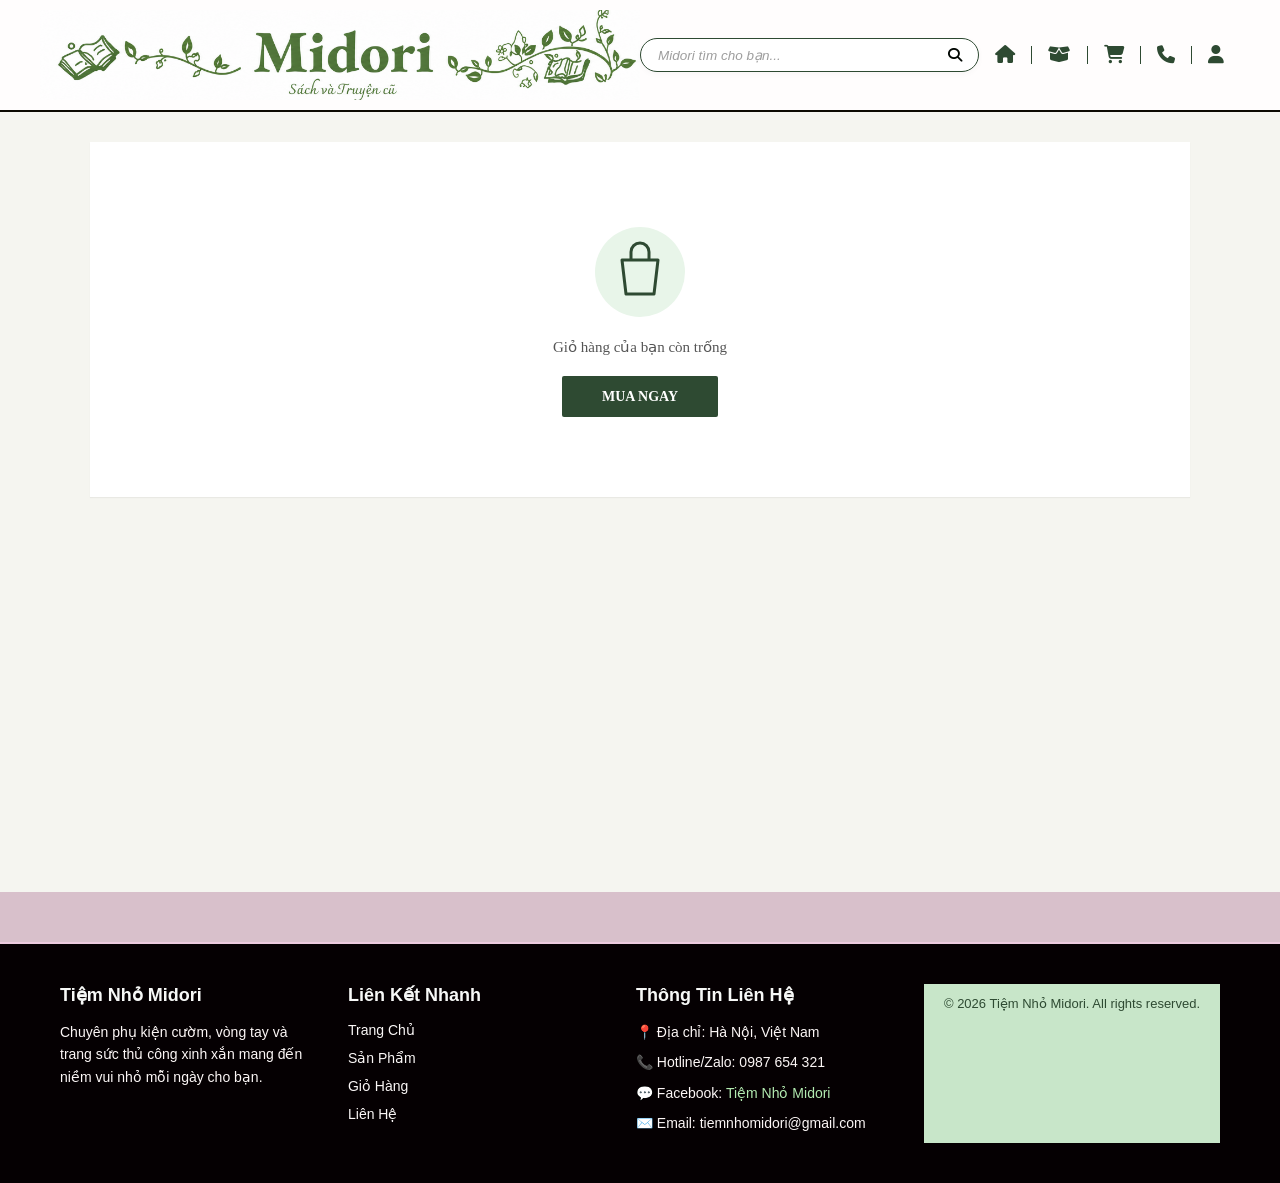
==== html/cart.html @ 320e8174 "du an Midori" ====
<!DOCTYPE html>
<html lang="vi">
<head>
    <meta charset="UTF-8">
    <meta name="viewport" content="width=device-width, initial-scale=1.0">
    <title>Tiệm sách Midori</title>
    <link rel = "stylesheet" href="css/cart.css" >
    <link rel = "stylesheet" href = "https://cdnjs.cloudflare.com/ajax/libs/font-awesome/6.5.1/css/all.min.css">
</head>
<body background="images/background1.jpg" style="background-size: cover; background-repeat: no-repeat; background-attachment: fixed;">
    <header>
        <nav class = "navbar">
            <a href = "index.html" class = "logo" >
                <img src = "images/logo.png" alt = "Logo Midori" class = "logo-img" >
            </a>
            <form action="#" method="get" class = "search-box">
                <input type = "text" placeholder = "Midori tìm cho bạn..." >
                <button type = "submit"><i class="fa-solid fa-magnifying-glass"></i></button>
            </form>
            <ul class = "nav-links">
                <li><a href = "index.html" class="nav-item active" ><i class="fa-solid fa-house"></i></a></li>
                <li><a href = "products.html"><i class="fa-solid fa-box-open"></i></a></li>
                <li><a href = "cart.html"><i class="fa-solid fa-cart-shopping"></i></a></li>
                <li><a href = "contact.html"><i class="fa-solid fa-phone"></i></a></li>
                <li><a href = "login.html"><i class="fa-solid fa-user"></i></a></li>
            </ul>
        </nav>
    </header>



    <main class="cart-page">
        <div class="cart-container">
            
            <!-- 1. KHUNG GIỎ HÀNG TRỐNG (Mặc định ẩn, chỉ hiện khi giỏ trống) -->
            <div id="empty-cart" class="empty-cart-container" style="display: none;">
                <div class="empty-icon">
                    <svg width="100" height="100" viewBox="0 0 100 100" fill="none" xmlns="http://www.w3.org/2000/svg">
                        <circle cx="50" cy="50" r="45" fill="#E8F5E9"/>
                        <path d="M32 38H68L64 72H36L32 38Z" stroke="#2E4A32" stroke-width="3" stroke-linejoin="round"/>
                        <path d="M41 38V30C41 25.0294 45.0294 21 50 21C54.9706 21 59 25.0294 59 30V38" stroke="#2E4A32" stroke-width="3"/>
                    </svg>
                </div>
                <p class="empty-text">Giỏ hàng của bạn còn trống</p>
                <a href="index.html" class="btn-buy-now">MUA NGAY</a>
            </div>

            <!-- 2. NỘI DUNG GIỎ HÀNG (Chỉ hiện khi CÓ sản phẩm) -->
            <div id="cart-content">
                <!-- Thanh tiêu đề bảng -->
                <div class="cart-header">
                    <div class="col-check"><input type="checkbox" id="check-all"></div>
                    <div class="col-product">Sản Phẩm</div>
                    <div class="col-price">Đơn Giá</div>
                    <div class="col-quantity">Số Lượng</div>
                    <div class="col-total">Số Tiền</div>
                    <div class="col-action">Thao Tác</div>
                </div>

                <!-- Danh sách sản phẩm -->
                <div id="cart-items-list" class="cart-list"></div>

                <!-- Thanh thanh toán dưới cùng -->
                <div class="cart-footer">
                    <div class="footer-left">
                        <label><input type="checkbox" id="check-all-footer"> Chọn Tất Cả (<span id="total-count">0</span>)</label>
                        <button id="btn-delete-selected" class="btn-link">Xóa</button>
                    </div>
                    
                    <div class="footer-right">
                        <div class="total-summary">
                            Tổng cộng (<span id="selected-count">0</span> sản phẩm): 
                            <span id="total-price" class="total-price">0₫</span>
                        </div>
                        <button id="checkout-button" class="btn-checkout">Mua Hàng</button>
                    </div>
                </div>
            </div>

        </div>
    </main>



    <footer class="site-footer">
        <div class="footer-container">
    
    <!-- Cột 1: Giới thiệu tiệm -->
        <div class="footer-col">
            <h3>Tiệm Nhỏ Midori</h3>
            <p>Chuyên phụ kiện cườm, vòng tay và trang sức thủ công xinh xắn mang đến niềm vui nhỏ mỗi ngày cho bạn.</p>
        </div>

    <!-- Cột 2: Điều hướng nhanh -->
        <div class="footer-col">
            <h4>Liên Kết Nhanh</h4>
            <ul>
                <li><a href="index.html">Trang Chủ</a></li>
                <li><a href="products.html">Sản Phẩm</a></li>
                <li><a href="cart.html">Giỏ Hàng</a></li>
                <li><a href="#">Liên Hệ</a></li>
            </ul>
        </div>

        <!-- Cột 3: Thông tin liên hệ -->
        <div class="footer-col">
            <h4>Thông Tin Liên Hệ</h4>
            <p>📍 Địa chỉ: Hà Nội, Việt Nam</p>
            <p>📞 Hotline/Zalo: 0987 654 321</p>
            <p>💬 Facebook: <a href="https://www.facebook.com/tiemnhomidori" target="_blank">Tiệm Nhỏ Midori</a></p>
            <p>✉️ Email: tiemnhomidori@gmail.com</p>
        </div>

    <!-- Dòng bản quyền dưới cùng -->
        <div class="footer-bottom">
            <p>&copy; 2026 Tiệm Nhỏ Midori. All rights reserved.</p>
        </div>
    </footer>
<script src="js/cart.js"></script>
</body>
</html>
---- html/css/cart.css ----
/* Đổi màu nền cho toàn bộ trang web */
body {
  background-color: #d8c0cb; /* có thể thay mã màu khác vào đây */
  margin: 0;
  padding: 0;
}

.navbar {
  display: flex;
  justify-content: space-between; /* Đẩy logo, ô tìm kiếm và menu ra 3 góc đều nhau */
  align-items: center;            /* Căn giữa các phần tử theo chiều dọc */
  background-color: #fffdfd;      /* Màu nền kem sữa nhẹ nhàng */
  padding: 10px 40px;             /* Khoảng cách trên-dưới 15px, trái-phải 40px */
  border-bottom: 2px solid #0c0a02;/* Viền mỏng bên dưới */
  font-family: 'Segoe UI', Tahoma, Geneva, Verdana, sans-serif;
}

/* --- 2. Kiểu dáng cho Logo --- */
.logo {
  display: flex;
  align-items: center;       /* Căn giữa theo chiều dọc */
  gap: 10px;                 /* Khoảng cách giữa ảnh logo và chữ MIDORI */
  text-decoration: none;
  color: #2E4A32;
  font-weight: bold;
  font-size: 20px;
}
/* Định dạng Ảnh Logo Tròn */
.logo-img {
  width: 600px;               /* Chiều rộng logo (Thúy có thể chỉnh 40px - 50px tùy thích) */
  height: 90px;              /* Chiều cao bằng chiều rộng */
  object-fit: cover;
  border-radius: 0;        /* Đảm bảo logo luôn tròn xoe */
  transition: transform 0.3s ease;
}

/* --- 3. Kiểu dáng Ô tìm kiếm (Search Box) --- */
/* --- Ô TÌM KIẾM BO TRÒN HIỆN ĐẠI & MƯỢT MÀ --- */
.search-box {
  display: flex;
  align-items: center;
  background-color: #ffffff;
  border: 1.5px solid #2E4A32;     /* Viền xanh rêu cùng màu với Logo MIDORI */
  border-radius: 20px;            /* BO TRÒN MƯỢT MÀ 2 ĐẦU */
  padding: 3px 6px 3px 15px;      /* Khoảng cách chữ lùi vào trong */
  width: 320px;                   /* Độ rộng vừa vặn, cân đối */
  box-shadow: 0 2px 6px rgba(0,0,0,0.03); /* Bóng đổ siêu nhẹ tạo chiều sâu */
  transition: all 0.3s ease;
}

/* Hiệu ứng khi bấm/rê chuột vào ô tìm kiếm */
.search-box:focus-within {
  border-color: #182011;         /* Đổi viền sang màu xanh bơ tươi */
  box-shadow: 0 3px 10px rgba(136, 192, 87, 0.2);
}

/* Khung nhập chữ (Input) */
.search-box input {
  border: none !important;        /* BỎ HOÀN TOÀN VIỀN RIÊNG */
  outline: none !important;       /* Bỏ viền xanh mặc định của trình duyệt */
  background: transparent;
  width: 100%;
  font-size: 13.5px;
  color: #2E4A32;
  font-family: 'Segoe UI', sans-serif;
}

/* Chữ gợi ý mờ (Placeholder) */
.search-box input::placeholder {
  color: #9E9E9E;
  font-style: italic;             /* Chữ in nghiêng nhẹ dịu mắt */
}

/* Nút bấm Kính Lúp */
.search-box button {
  background: transparent;        /* Bỏ màu nền xanh vuông cũ */
  border: none !important;        /* Bỏ viền nút */
  color: #010702;                 /* Màu kính lúp xanh rêu */
  font-size: 14px;
  padding: 6px 10px;
  cursor: pointer;                /* Hiện bàn tay khi di chuột vào */
  transition: transform 0.2s ease, color 0.2s ease;
  display: flex;
  align-items: center;
  justify-content: center;
}

/* Hiệu ứng kính lúp khi hover */
.search-box button:hover {
  color: #fa87b7;                 /* Đổi màu kính lúp sang xanh tươi */
  transform: scale(1.15);         /* Kính lúp phóng to nhẹ cực thích mắt */
}

/* 1. Xóa chấm tròn danh sách & xếp các icon nằm ngang */
.nav-links {
  display: flex;
  align-items: center;
  list-style: none; /* Bỏ chấm tròn mặc định của <ul> */
  margin: 0;
  padding: 0;
}

/* 2. Tạo vạch sọc dọc cho từng thẻ <li> */
.nav-links li {
  /* VẠCH SỌC ĐỨNG NGĂN CÁCH */
  border-right: 1.5px solid #2E4A32; /* Sọc đứng màu xanh rêu (Thúy có thể đổi thành #000000 nếu thích màu đen tuyền) */
  line-height: 1;                     /* Giúp chiều cao vạch sọc vừa vặn với icon */
}

/* 3. BỎ vạch sọc ở icon CUỐI CÙNG cho chuẩn giao diện */
.nav-links li:last-child {
  border-right: none;
}

/* 4. Định dạng thẻ <a> bên trong (tạo khoảng cách 2 bên vạch sọc) */
.nav-links li a {
  color: #2E4A32;                     /* Màu của icon */
  font-size: 18px;
  padding: 0 16px;                    /* Khoảng cách 2 bên vạch sọc cho thoáng */
  display: inline-block;
  text-decoration: none;
  transition: color 0.25s ease;
}

/* Hiệu ứng rê chuột vào icon */
.nav-links li a:hover {
  color: #E57373;                     /* Đổi màu hồng/cam nhẹ khi di chuột */
}


/* ===================================================
   1. BỐ CỤC CHUNG CỦA TRANG GIỎ HÀNG
   =================================================== */
.cart-page {
  background-color: #F5F5F0;     /* Nền xám kem nhẹ giúp tôn nổi các khung trắng */
  padding: 30px 0;               /* Khoảng cách trên/dưới của trang */
  min-height: 80vh;              /* Chiều cao tối thiểu giúp trang không bị hẫng */
}

.cart-container {
  max-width: 1100px;             /* Độ rộng tối đa của khung chứa giỏ hàng */
  margin: 0 auto;                /* Căn giữa khung giỏ hàng ra chính giữa màn hình */
  padding: 0 15px;               /* Căn lề trái/phải để không dính sát mép màn hình */
  font-size: 14px;
}

/* ===================================================
   2. TRẠNG THÁI 1: GIỎ HÀNG TRỐNG (Y HỆT SHOPEE)
   =================================================== */
.empty-cart-container {
  display: flex !important;           /* Sử dụng Flexbox để dễ căn chỉnh */
  flex-direction: column !important;  /* BẮT BUỘC: Xếp các phần tử theo hàng dọc (Icon -> Chữ -> Nút) */
  align-items: center !important;      /* Căn giữa tất cả nội dung theo chiều ngang */
  justify-content: center !important;  /* Căn giữa tất cả nội dung theo chiều dọc */
  background-color: #ffffff;          /* Nền trắng phẳng lì */
  padding: 80px 20px !important;      /* Khoảng cách đệm trên dưới rộng rãi */
  text-align: center !important;
  box-shadow: 0 1px 1px rgba(0,0,0,0.05); /* Bóng đổ cực nhẹ cho khung */
}

/* Icon giỏ hàng trống */
.empty-icon {
  margin-bottom: 12px !important;     /* Khoảng cách từ Icon xuống Dòng chữ */
  display: block !important;
}

/* Dòng chữ: "Giỏ hàng của bạn còn trống" */
.empty-text {
  font-size: 15px !important;
  color: #555555 !important;           /* Màu xám thanh lịch */
  margin: 0 0 20px 0 !important;      /* Khoảng cách từ Dòng chữ xuống Nút Mua Ngay */
  font-weight: 500 !important;
}

/* Nút "MUA NGAY" */
.btn-buy-now {
  display: inline-block !important;   /* Giúp nút ôm vừa vặn nội dung chữ */
  width: auto !important;             /* Ép rộng vừa phải, không bị phồng to */
  height: auto !important;            /* Ép chiều cao chuẩn theo chữ */
  padding: 10px 40px !important;      /* Độ dày đệm trong nút (trên-dưới 10px, trái-phải 40px) */
  background-color: #2E4A32 !important;/* Màu xanh rêu chủ đạo của Midori */
  color: #ffffff !important;           /* Chữ màu trắng */
  text-decoration: none !important;    /* Xóa gạch chân mặc định của thẻ <a> */
  font-weight: 700 !important;         /* Chữ in đậm */
  font-size: 14px !important;
  line-height: 1.5 !important;        /* Căn độ cao dòng chuẩn cho chữ */
  border-radius: 2px !important;      /* Bo nhẹ góc 2px vuông vức */
  border: none !important;
  cursor: pointer !important;         /* Hiện con trỏ bàn tay khi di chuột vào */
  transition: background-color 0.2s ease !important; /* Hiệu ứng đổi màu mượt mà */
}

/* Di chuột vào nút "MUA NGAY" */
.btn-buy-now:hover {
  background-color: #3A5A3F !important;/* Đổi sang xanh rêu sáng hơn chút */
}

/* ===================================================
   3. TRẠNG THÁI 2: KHI CÓ SẢN PHẨM TRONG GIỎ HÀNG
   =================================================== */

/* --- A. Thanh tiêu đề bảng (Sản phẩm, Đơn giá, Số lượng...) --- */
.cart-header {
  display: flex;                      /* Dàn trang theo hàng ngang */
  align-items: center;               /* Căn giữa các chữ theo chiều cao */
  background-color: #ffffff;         /* Nền trắng */
  padding: 15px 20px;
  color: #757575;                    /* Màu chữ xám vừa */
  border-radius: 2px;
  margin-bottom: 12px;               /* Khoảng cách xuống danh sách sản phẩm */
  box-shadow: 0 1px 1px rgba(0,0,0,0.05);
}

/* Chia tỉ lệ phần trăm độ rộng từng cột */
.col-check { width: 5%; }             /* Ô checkbox chọn */
.col-product { width: 40%; }          /* Tên & ảnh sản phẩm */
.col-price { width: 15%; text-align: center; }    /* Đơn giá */
.col-quantity { width: 15%; text-align: center; } /* Cột số lượng */
.col-total { width: 13%; text-align: center; }    /* Cột thành tiền */
.col-action { width: 12%; text-align: center; }   /* Cột thao tác xóa */

/* --- B. Khung chứa 1 sản phẩm (Mỗi sản phẩm là 1 hàng) --- */
.cart-item {
  display: flex;
  align-items: center;
  background-color: #ffffff;
  padding: 20px;
  margin-bottom: 10px;               /* Thêm khoảng trống giữa các sản phẩm */
  border-radius: 2px;
  box-shadow: 0 1px 1px rgba(0,0,0,0.05);
}

/* Khối ảnh + Tên sách */
.product-info {
  display: flex;
  align-items: center;
  gap: 15px;                         /* Khoảng cách giữa ảnh và tên sách */
}

/* Ảnh sản phẩm */
.product-img {
  width: 70px;                       /* Chiều rộng ảnh */
  height: 90px;                      /* Chiều cao ảnh */
  object-fit: cover;                 /* Giữ nguyên tỉ lệ ảnh không bị móp méo */
  border: 1px solid #E8E6DF;         /* Viền xám kem nhẹ quanh ảnh */
}

/* Tên sách */
.product-name {
  color: #222222;
  font-weight: 500;
  line-height: 1.4;
  text-decoration: none;
}

/* Giá đơn vị & Tổng tiền từng món */
.price-unit { color: #555555; }
.price-total { color: #2E4A32; font-weight: 700; } /* Giá tổng màu xanh rêu đậm */

/* --- C. Bộ nút tăng giảm số lượng (- 1 +) --- */
.quantity-box {
  display: flex;
  justify-content: center;
  align-items: center;
}

/* Nút trừ (-) và nút cộng (+) */
.qty-btn {
  width: 30px;
  height: 30px;
  background-color: #ffffff;
  border: 1px solid #E8E6DF;
  cursor: pointer;
  font-size: 16px;
  color: #555555;
  outline: none;
}

/* Ô hiển thị số lượng ở giữa */
.qty-input {
  width: 45px;
  height: 28px;
  border: 1px solid #E8E6DF;
  border-left: none;                 /* Bỏ viền trái để dính liền nút (-) */
  border-right: none;                /* Bỏ viền phải để dính liền nút (+) */
  text-align: center;                /* Căn số ra chính giữa ô */
  outline: none;
  font-size: 14px;
}

/* Nút "Xóa" sản phẩm */
.btn-delete {
  background: none;
  border: none;
  color: #222222;
  cursor: pointer;
}
.btn-delete:hover { color: #8B0000; }/* Di chuột vào đổi sang màu đỏ gạch */

/* --- D. Thanh tổng tiền và nút Thanh toán (Dưới cùng) --- */
.cart-footer {
  display: flex;
  justify-content: space-between;    /* Đẩy nút Chọn tất cả sang trái, Tổng tiền sang phải */
  align-items: center;
  background-color: #ffffff;
  padding: 15px 20px;
  margin-top: 15px;
  border-radius: 2px;
  box-shadow: 0 1px 1px rgba(0,0,0,0.05);
}

.footer-left {
  display: flex;
  align-items: center;
  gap: 20px;
}

.btn-link {
  background: none;
  border: none;
  cursor: pointer;
  color: #333333;
}

.footer-right {
  display: flex;
  align-items: center;
  gap: 20px;
}

.total-summary {
  font-size: 16px;
  color: #333333;
}

/* Số tiền tổng cộng màu xanh rêu to nổi bật */
.total-price {
  color: #2E4A32;
  font-size: 22px;
  font-weight: 700;
  margin-left: 5px;
}

/* Nút "Mua Hàng" / Thanh toán */
.btn-checkout {
  padding: 12px 36px;
  background-color: #2E4A32;        /* Xanh rêu Midori */
  color: #ffffff;
  border: none;
  font-size: 15px;
  font-weight: 700;
  cursor: pointer;
  transition: background-color 0.2s ease;
}

.btn-checkout:hover {
  background-color: #3A5A3F;
}


/* --- FOOTER TỔNG THỂ --- */
.site-footer {
  background-color: #050002;      /* Nền kem pastel nhẹ nhàng */
  border-top: 2px solid #eccbdf;  /* Đường viền xanh bơ ngăn cách với thân trang */
  color: #333333;
  margin-top: 50px;               /* Khoảng cách với phần nội dung trên */
  font-family: 'Segoe UI', sans-serif;
}

/* Khung chứa các cột */
.footer-container {
  display: flex;
  justify-content: space-between;
  gap: 30px;
  max-width: 1200px;
  margin: 0 auto;
  padding: 40px 20px;
  box-sizing: border-box;
  flex-wrap: wrap;                 /* Tự xuống hàng nếu màn hình nhỏ */
}

/* Định dạng từng cột */
.footer-col {
  flex: 1;
  min-width: 220px;
}

/* Tiêu đề các cột */
.footer-col h3, .footer-col h4 {
  color: #f7f8f7;                 /* Chữ xanh rêu */
  font-size: 18px;
  margin-top: 0;
  margin-bottom: 15px;
  font-weight: bold;
}

.footer-col p {
  font-size: 14px;
  line-height: 1.6;
  color: #fcf6f6;
  margin: 8px 0;
}

.footer-col a {
  color: #b3ebb1;
  text-decoration: none;
  transition: all 0.25s ease;
}
/* Danh sách link liên kết */
.footer-col ul {
  list-style: none;
  padding: 0;
  margin: 0;
}

.footer-col ul li {
  margin-bottom: 10px;
}

.footer-col ul li a {
  color: #faf6f6;
  text-decoration: none;
  font-size: 14px;
  transition: all 0.25s ease;
}

/* Hiệu ứng rê chuột vào link */
.footer-col ul li a:hover {
  color: #f56ab6;
  padding-left: 6px;              /* Nhích nhẹ sang phải */
  font-weight: 600;
}

/* Dòng Copyright dưới cùng */
.footer-bottom {
  text-align: center;
  background-color: #C8E6C9;      /* Nền xanh bơ nhạt */
  padding: 12px 20px;
  color: #2E4A32;
  font-size: 13px;
  font-weight: 500;
}

.footer-bottom p {
  margin: 0;
}
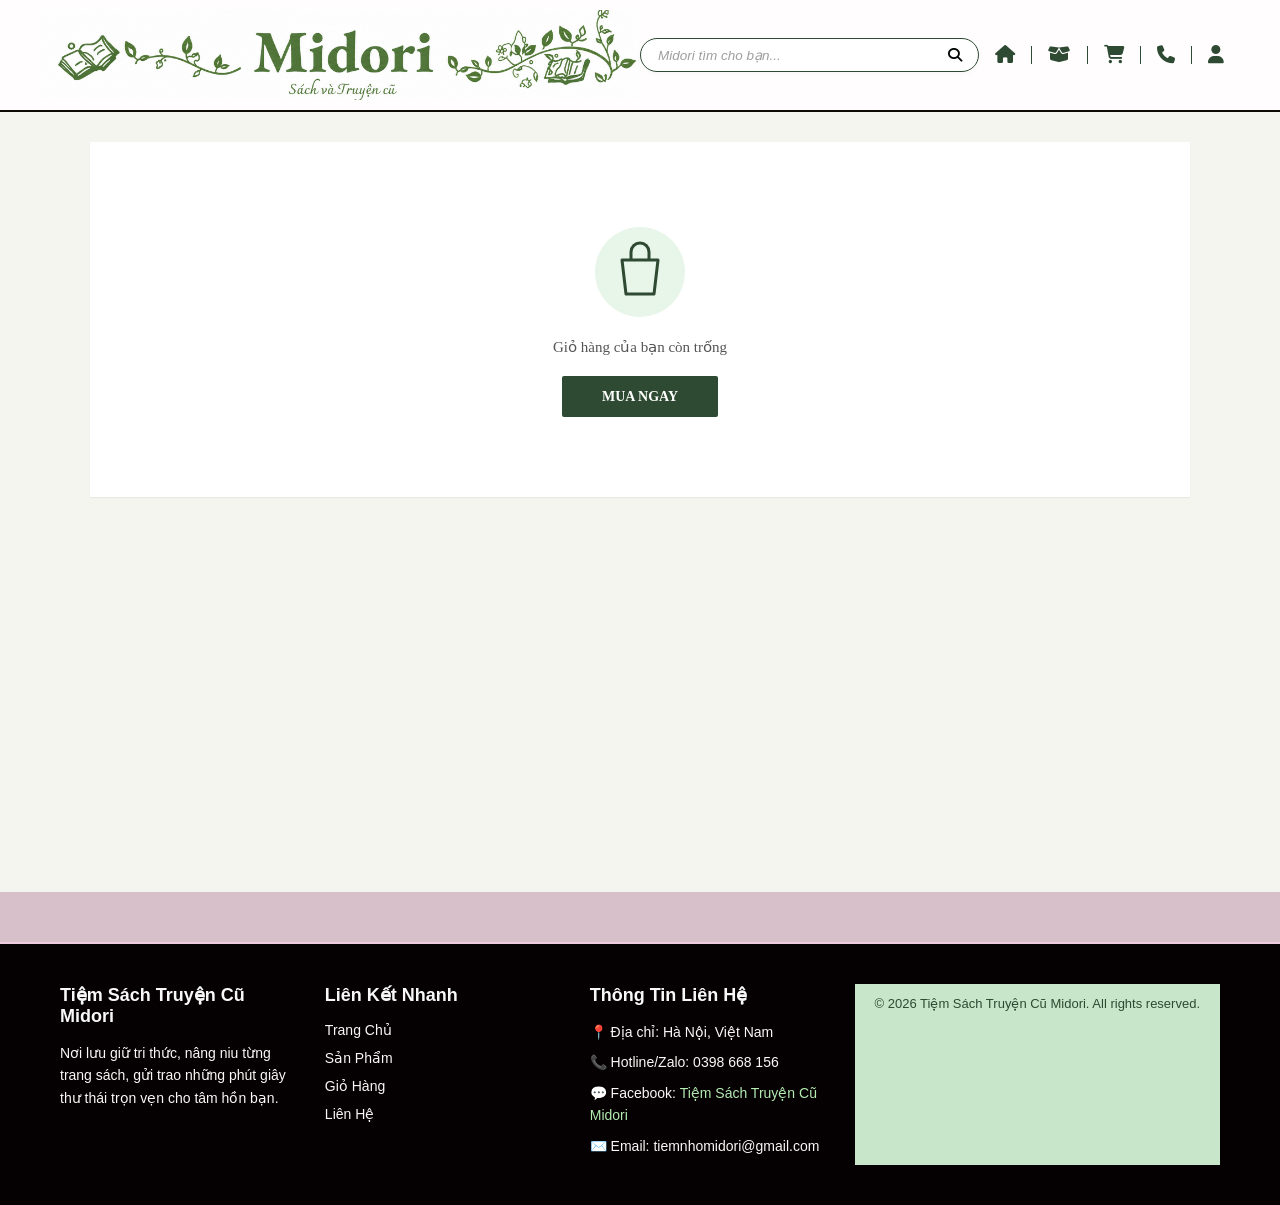
==== commit c76119b4: "chinh footer html" ====
--- a/html/cart.html
+++ b/html/cart.html
@@ -87,8 +87,9 @@
     
     <!-- Cột 1: Giới thiệu tiệm -->
         <div class="footer-col">
-            <h3>Tiệm Nhỏ Midori</h3>
-            <p>Chuyên phụ kiện cườm, vòng tay và trang sức thủ công xinh xắn mang đến niềm vui nhỏ mỗi ngày cho bạn.</p>
+            <h3>Tiệm Sách Truyện Cũ Midori</h3>
+            <p>Nơi lưu giữ tri thức, nâng niu từng trang sách, 
+            gửi trao những phút giây thư thái trọn vẹn cho tâm hồn bạn.</p>
         </div>
 
     <!-- Cột 2: Điều hướng nhanh -->
@@ -106,16 +107,16 @@
         <div class="footer-col">
             <h4>Thông Tin Liên Hệ</h4>
             <p>📍 Địa chỉ: Hà Nội, Việt Nam</p>
-            <p>📞 Hotline/Zalo: 0987 654 321</p>
-            <p>💬 Facebook: <a href="https://www.facebook.com/tiemnhomidori" target="_blank">Tiệm Nhỏ Midori</a></p>
+            <p>📞 Hotline/Zalo: 0398 668 156</p>
+            <p>💬 Facebook: <a href="https://www.facebook.com/tiemnhomidori" target="_blank">Tiệm Sách Truyện Cũ Midori</a></p>
             <p>✉️ Email: tiemnhomidori@gmail.com</p>
         </div>
 
     <!-- Dòng bản quyền dưới cùng -->
         <div class="footer-bottom">
-            <p>&copy; 2026 Tiệm Nhỏ Midori. All rights reserved.</p>
+            <p>&copy; 2026 Tiệm Sách Truyện Cũ Midori. All rights reserved.</p>
         </div>
     </footer>
 <script src="js/cart.js"></script>
 </body>
-</html>
+</html>
